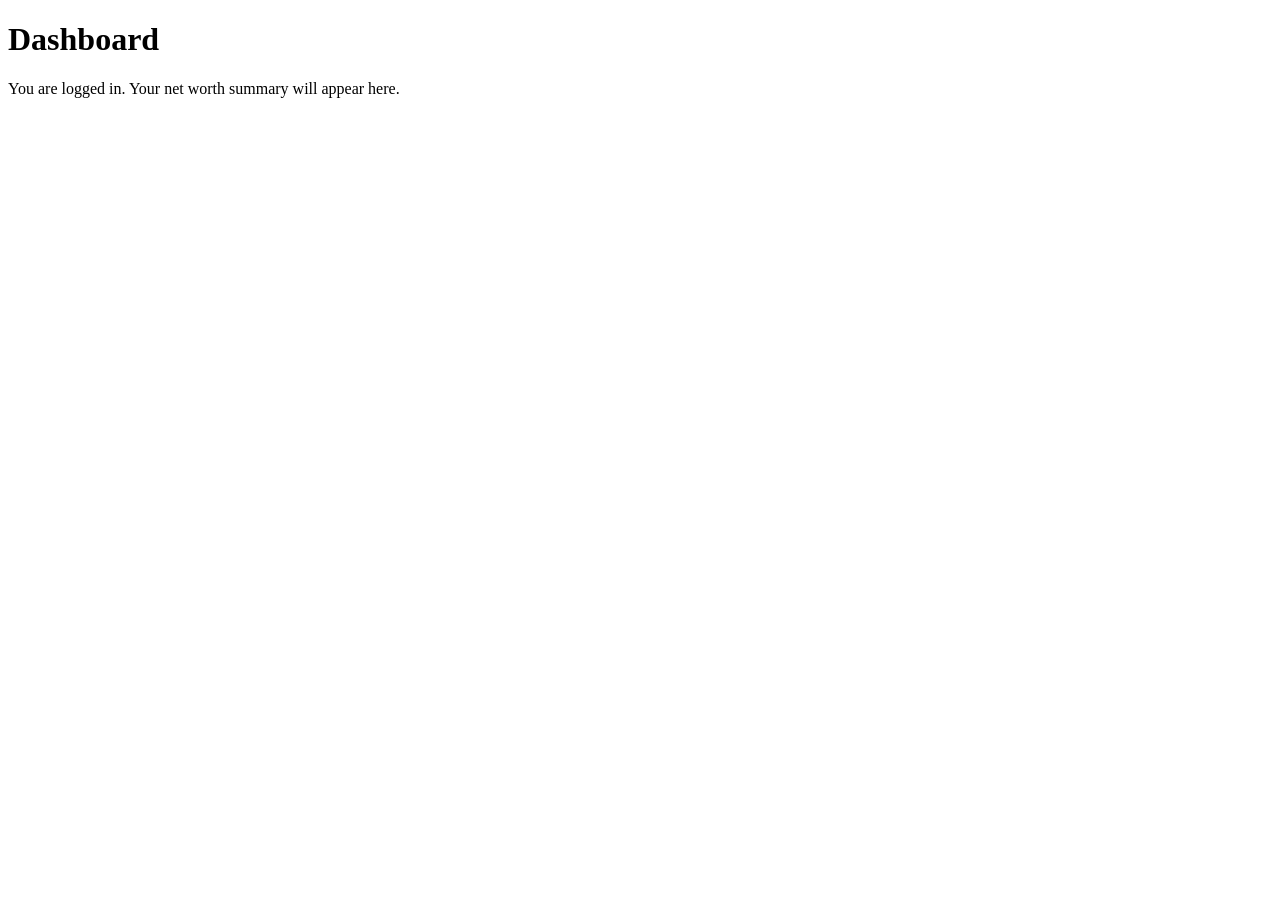
==== app/static/dashboard.html @ 65d4548b "Add login, sessions and shared app base" ====
<!doctype html>
<html lang="en">
<head>
  <meta charset="utf-8">
  <meta name="viewport" content="width=device-width, initial-scale=1">
  <title>Dashboard - Personal Wealth Manager</title>
  <link rel="stylesheet" href="/static/style.css">
</head>
<body>
  <nav id="nav"></nav>
  <main>
    <h1>Dashboard</h1>
    <p class="card">You are logged in. Your net worth summary will appear here.</p>
  </main>
  <script src="/static/api.js"></script>
  <script src="/static/nav.js"></script>
</body>
</html>
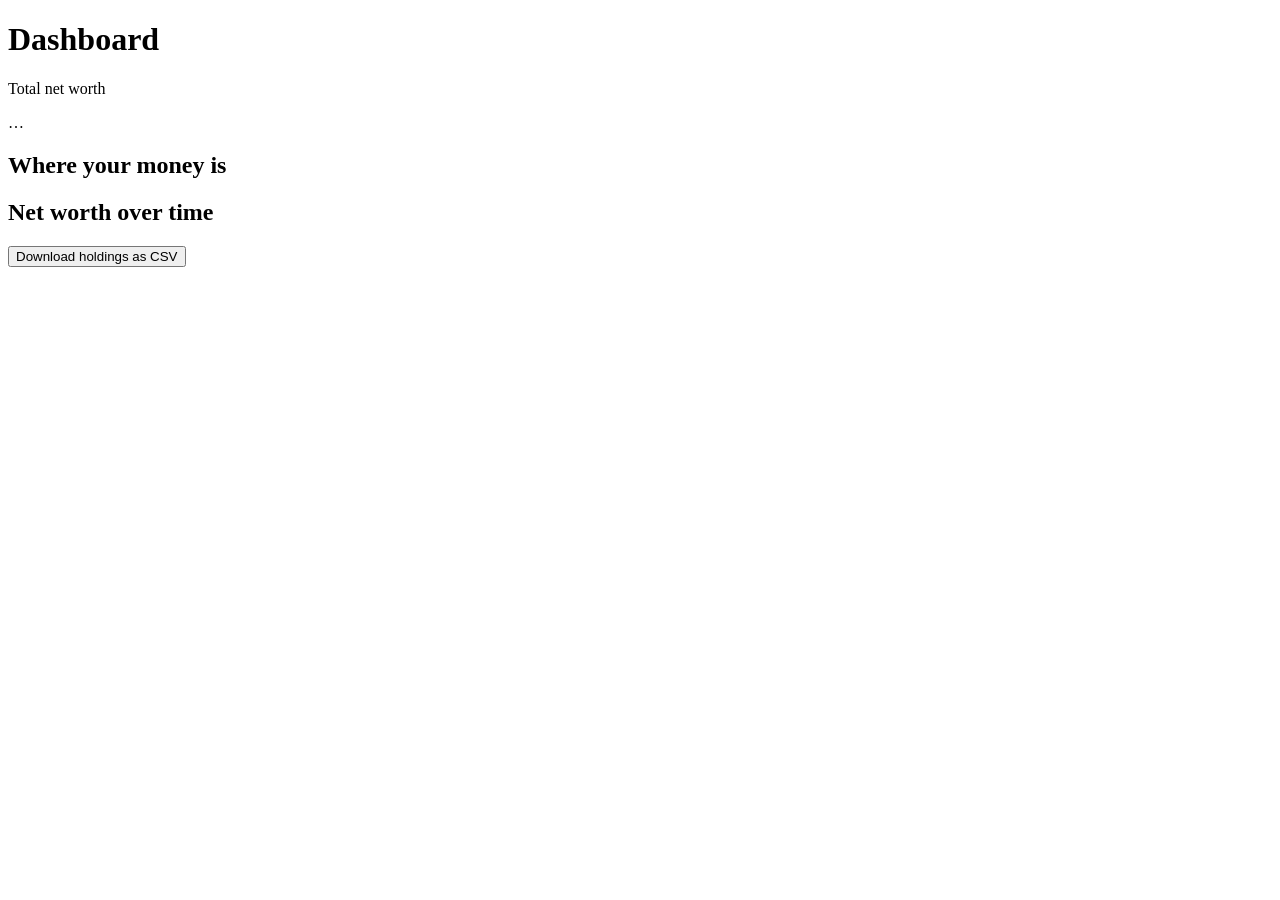
==== commit 56e152ac: "Add dashboard, history and CSV export" ====
--- a/app/static/dashboard.html
+++ b/app/static/dashboard.html
@@ -10,9 +10,23 @@
   <nav id="nav"></nav>
   <main>
     <h1>Dashboard</h1>
-    <p class="card">You are logged in. Your net worth summary will appear here.</p>
+    <section class="card">
+      <p class="muted">Total net worth</p>
+      <p class="total" id="net-worth">…</p>
+    </section>
+    <section class="card">
+      <h2>Where your money is</h2>
+      <div class="bar" id="allocation-bar"></div>
+      <ul class="legend" id="allocation-legend"></ul>
+    </section>
+    <section class="card">
+      <h2>Net worth over time</h2>
+      <div id="history"></div>
+    </section>
+    <p><button type="button" class="link" id="export">Download holdings as CSV</button></p>
   </main>
   <script src="/static/api.js"></script>
   <script src="/static/nav.js"></script>
+  <script src="/static/dashboard.js"></script>
 </body>
 </html>
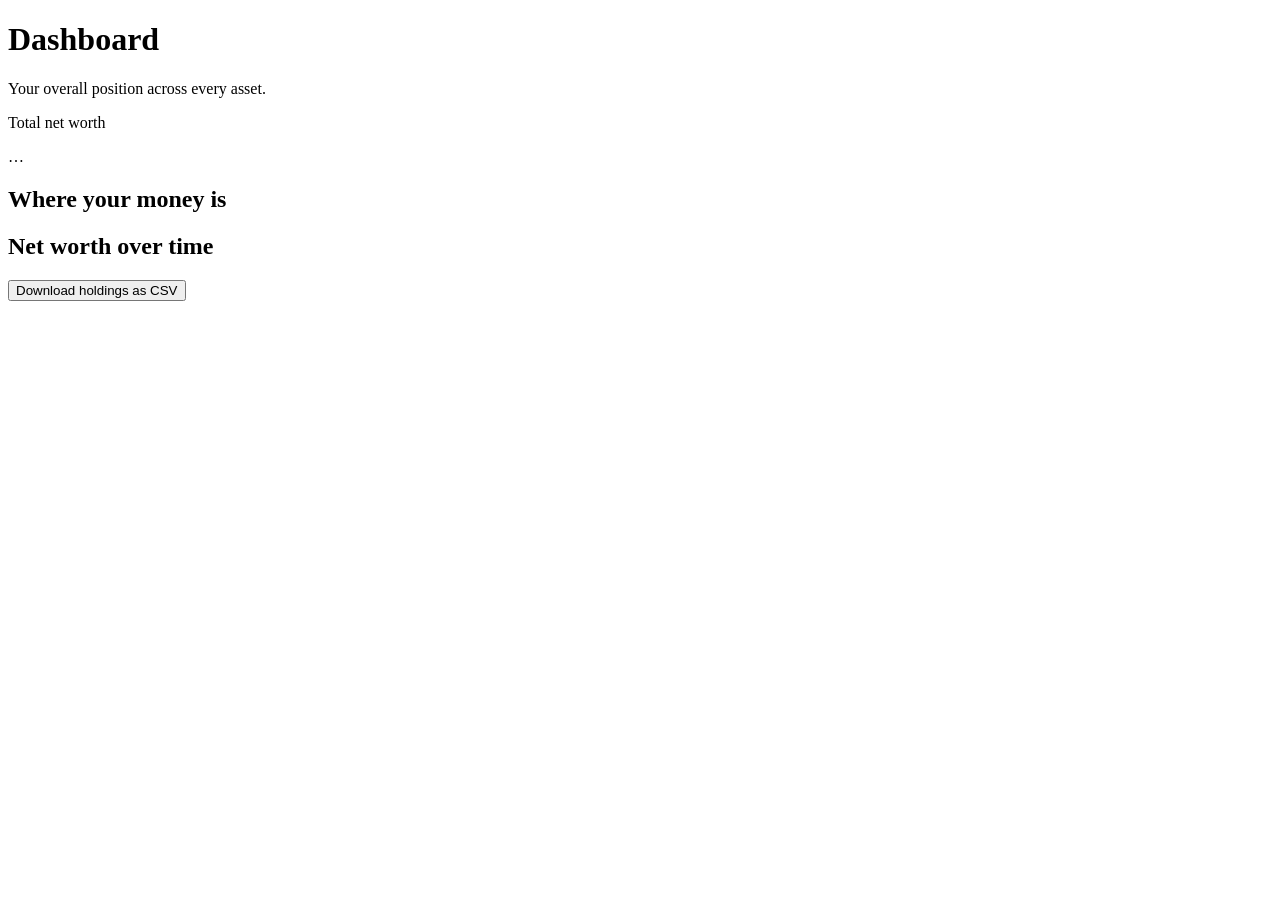
==== commit b0282fd0: "Redesign the frontend" ====
--- a/app/static/dashboard.html
+++ b/app/static/dashboard.html
@@ -10,7 +10,8 @@
   <nav id="nav"></nav>
   <main>
     <h1>Dashboard</h1>
-    <section class="card">
+    <p class="muted">Your overall position across every asset.</p>
+    <section class="card hero">
       <p class="muted">Total net worth</p>
       <p class="total" id="net-worth">…</p>
     </section>
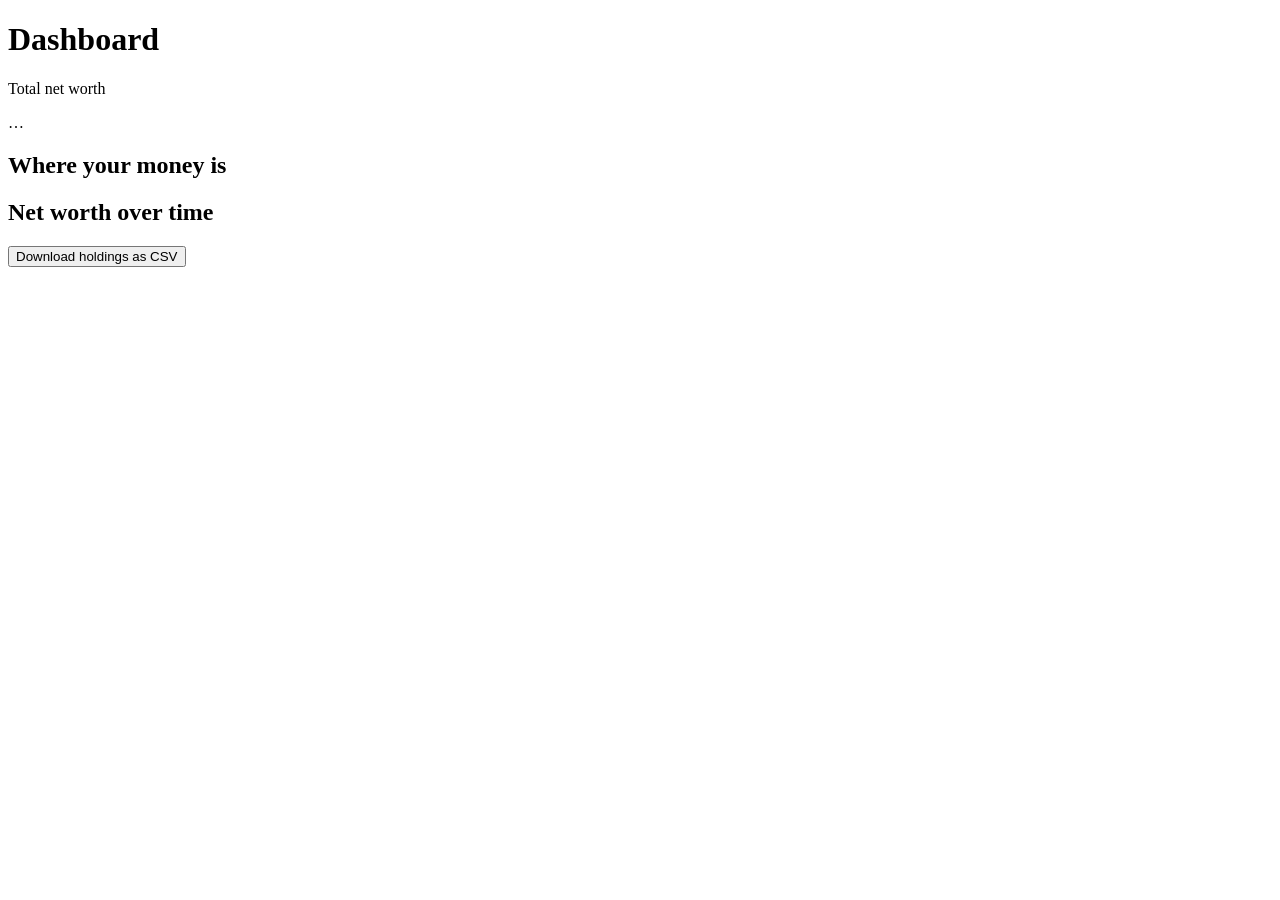
==== commit 1008f340: "Merge pull request #12 from Dhyan-rao-10/dashboard Add dashboard, history and CSV export" ====
--- a/app/static/dashboard.html
+++ b/app/static/dashboard.html
@@ -10,8 +10,7 @@
   <nav id="nav"></nav>
   <main>
     <h1>Dashboard</h1>
-    <p class="muted">Your overall position across every asset.</p>
-    <section class="card hero">
+    <section class="card">
       <p class="muted">Total net worth</p>
       <p class="total" id="net-worth">…</p>
     </section>
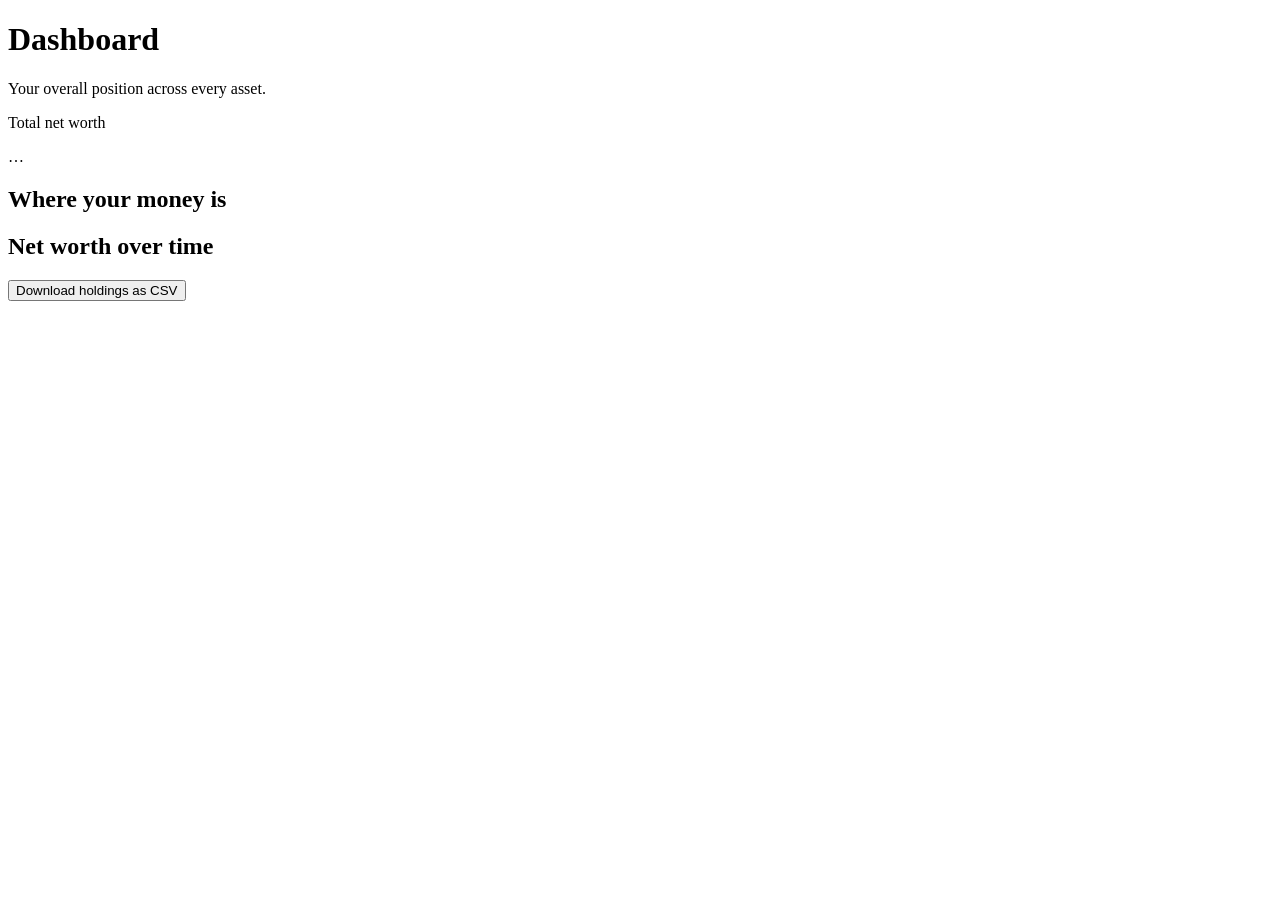
==== commit 416312f8: "Redesign the frontend New shared stylesheet, nav brand and logo, redesigned login page and dashboard" ====
--- a/app/static/dashboard.html
+++ b/app/static/dashboard.html
@@ -10,7 +10,8 @@
   <nav id="nav"></nav>
   <main>
     <h1>Dashboard</h1>
-    <section class="card">
+    <p class="muted">Your overall position across every asset.</p>
+    <section class="card hero">
       <p class="muted">Total net worth</p>
       <p class="total" id="net-worth">…</p>
     </section>
